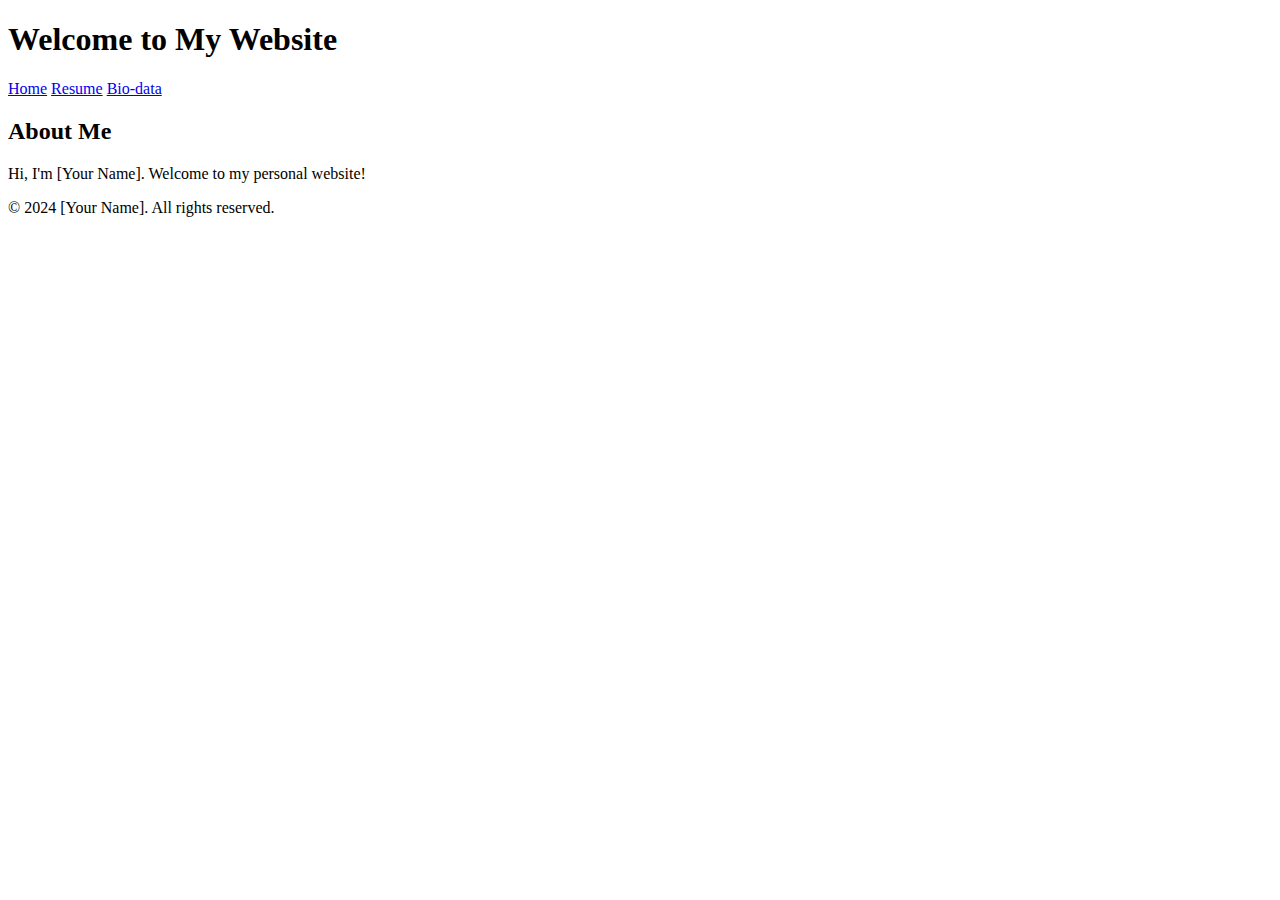
==== index.html @ 4459f2a5 "Create index.html" ====
<!DOCTYPE html>
<html lang="en">
<head>
    <meta charset="UTF-8">
    <meta name="viewport" content="width=device-width, initial-scale=1.0">
    <title>My Website</title>
    <link rel="stylesheet" href="styles.css">
</head>
<body>
    <header>
        <h1>Welcome to My Website</h1>
        <nav>
            <a href="index.html">Home</a>
            <a href="resume.html">Resume</a>
            <a href="bio.html">Bio-data</a>
        </nav>
    </header>
    <main>
        <h2>About Me</h2>
        <p>Hi, I'm [Your Name]. Welcome to my personal website!</p>
    </main>
    <footer>
        <p>&copy; 2024 [Your Name]. All rights reserved.</p>
    </footer>
</body>
</html>
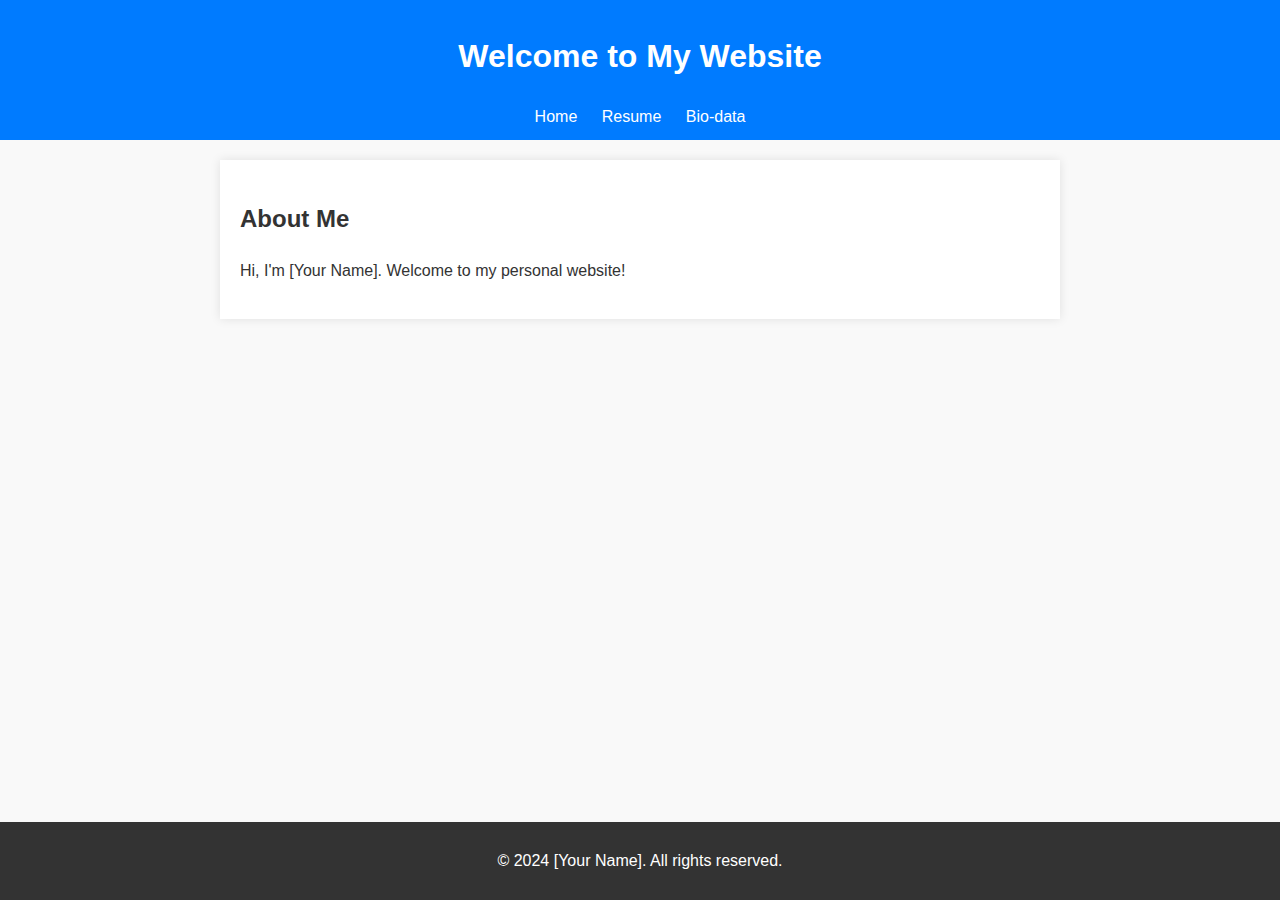
==== commit 1b1ba2ee: "Update index.html" ====
--- a/index.html
+++ b/index.html
@@ -4,7 +4,7 @@
     <meta charset="UTF-8">
     <meta name="viewport" content="width=device-width, initial-scale=1.0">
     <title>My Website</title>
-    <link rel="stylesheet" href="styles.css">
+    <link rel="stylesheet" href="style.css">
 </head>
 <body>
     <header>
--- a/style.css
+++ b/style.css
@@ -0,0 +1,43 @@
+body {
+    font-family: Arial, sans-serif;
+    line-height: 1.6;
+    background: #f9f9f9;
+    color: #333;
+    margin: 0;
+    padding: 0;
+}
+
+header {
+    background: #007BFF;
+    color: white;
+    padding: 10px 0;
+    text-align: center;
+}
+
+header nav a {
+    color: white;
+    margin: 0 10px;
+    text-decoration: none;
+}
+
+header nav a:hover {
+    text-decoration: underline;
+}
+
+main {
+    padding: 20px;
+    background: white;
+    margin: 20px auto;
+    max-width: 800px;
+    box-shadow: 0 0 10px rgba(0, 0, 0, 0.1);
+}
+
+footer {
+    text-align: center;
+    background: #333;
+    color: white;
+    padding: 10px 0;
+    position: fixed;
+    bottom: 0;
+    width: 100%;
+}
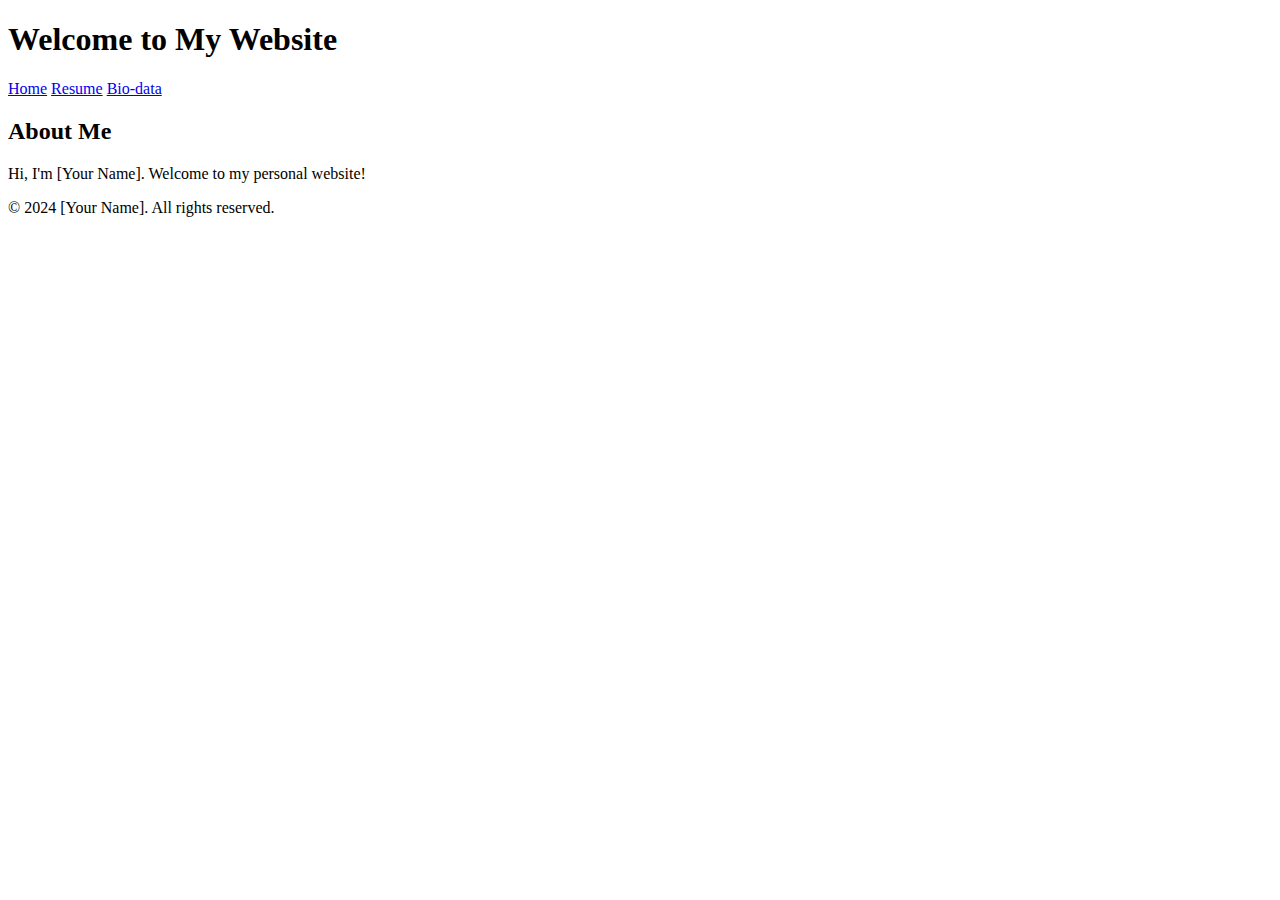
==== commit fbe26ad0: "Create index.html" ====
--- a/index.html
+++ b/index.html
@@ -4,7 +4,7 @@
     <meta charset="UTF-8">
     <meta name="viewport" content="width=device-width, initial-scale=1.0">
     <title>My Website</title>
-    <link rel="stylesheet" href="style.css">
+    <link rel="stylesheet" href="styles.css">
 </head>
 <body>
     <header>
